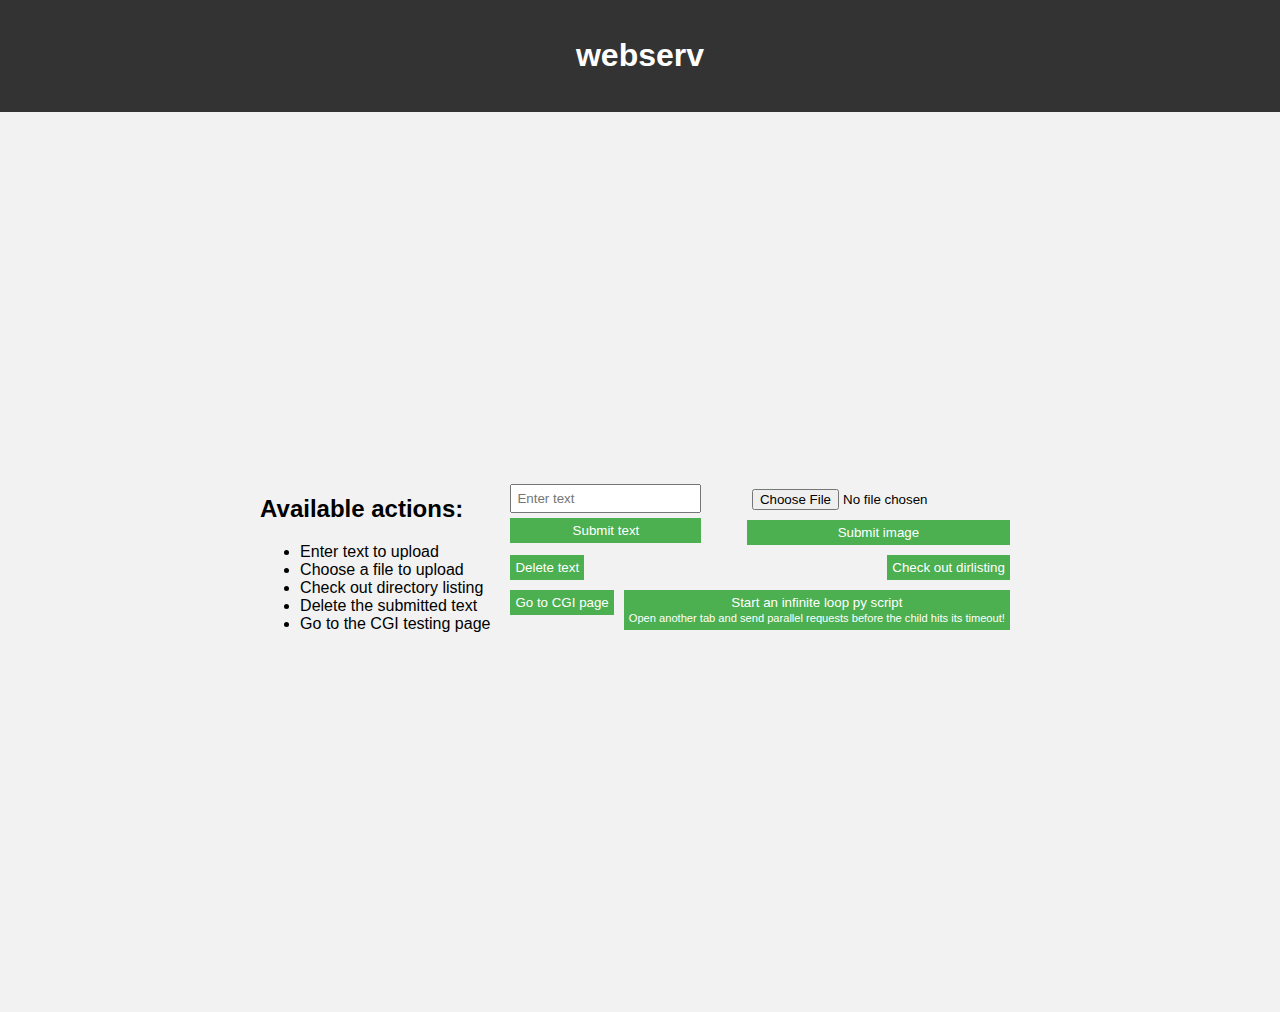
==== docs/test_site/index.html @ 3df23b9a "add starter for test site" ====
<!DOCTYPE html>
<html lang="en">

<head>
    <title>Test Website for 42 Project: webserv - main</title>
    <link rel="stylesheet" type="text/css" href="styles.css" />
    <link rel="icon" href="favicon.ico" type="image/x-icon" />
</head>

<body>
<header>
    <h1>webserv</h1>
</header>
<div class="container">
    <div class="actions">
        <h2>Available actions:</h2>
        <ul>
            <li>Enter text to upload</li>
            <li>Choose a file to upload</li>
            <li>Check out directory listing</li>
            <li>Delete the submitted text</li>
            <li>Go to the CGI testing page</li>
        </ul>
    </div>
    <div class="content-group">
        <div class="content-subgroup">
            <div class="input-container">
                <input type="text" id="input" name="input" class="input" placeholder="Enter text">
                <button class="button" onclick="submitText()">Submit text</button>
            </div>
            <div class="input-container">
                <input type="file" id="image" name="image" class="input">
                <button class="button" onclick="submitImage()">Submit image</button>
            </div>
        </div>

        <div class="content-subgroup">
            <div class="input-container">
                <a href="#">
                    <button class="button" onclick="deleteText()">Delete text</button>
                </a>
            </div>
            <div class="input-container">
                <a href="/api/">
                    <button class="button">Check out dirlisting</button>
                </a>
            </div>
        </div>

        <div class="content-subgroup">
            <div class="input-container">
                <a href="../fakeLocationThatDoesntExist/">
                    <button class="button">Go to CGI page</button>
                </a>
            </div>
            <div class="input-container">
                <a href="/cgi-bin/loop.py">
                    <button class="button">Start an infinite loop py script <br><small>Open another tab and send parallel requests before the child hits its timeout!</small></button>
                </a>
            </div>
        </div>
    </div>
</div>

<script src="script.js"></script>
</body>

</html>
---- docs/test_site/styles.css ----
body {
    font-family: Arial, sans-serif;
    margin: 0;
    padding: 0;
    background-color: #f2f2f2;
}

header {
    background-color: #333;
    color: white;
    text-align: center;
    padding: 1em;
}

.container {
    display: flex;
    justify-content: center;
    align-items: center;
    height: 100vh;
}

.actions {
    margin-right: 20px;
}

.content-group {
    display: flex;
    flex-direction: column;
}

.content-subgroup {
    display: flex;
    justify-content: space-between;
    margin-bottom: 10px;
}

.input-container {
    display: flex;
    flex-direction: column;
    margin-right: 10px;
}

.input {
    margin-bottom: 5px;
    padding: 5px;
}

.button {
    padding: 5px;
    cursor: pointer;
    background-color: #4CAF50;
    color: white;
    border: none;
}

.button:hover {
    background-color: #45a049;
}
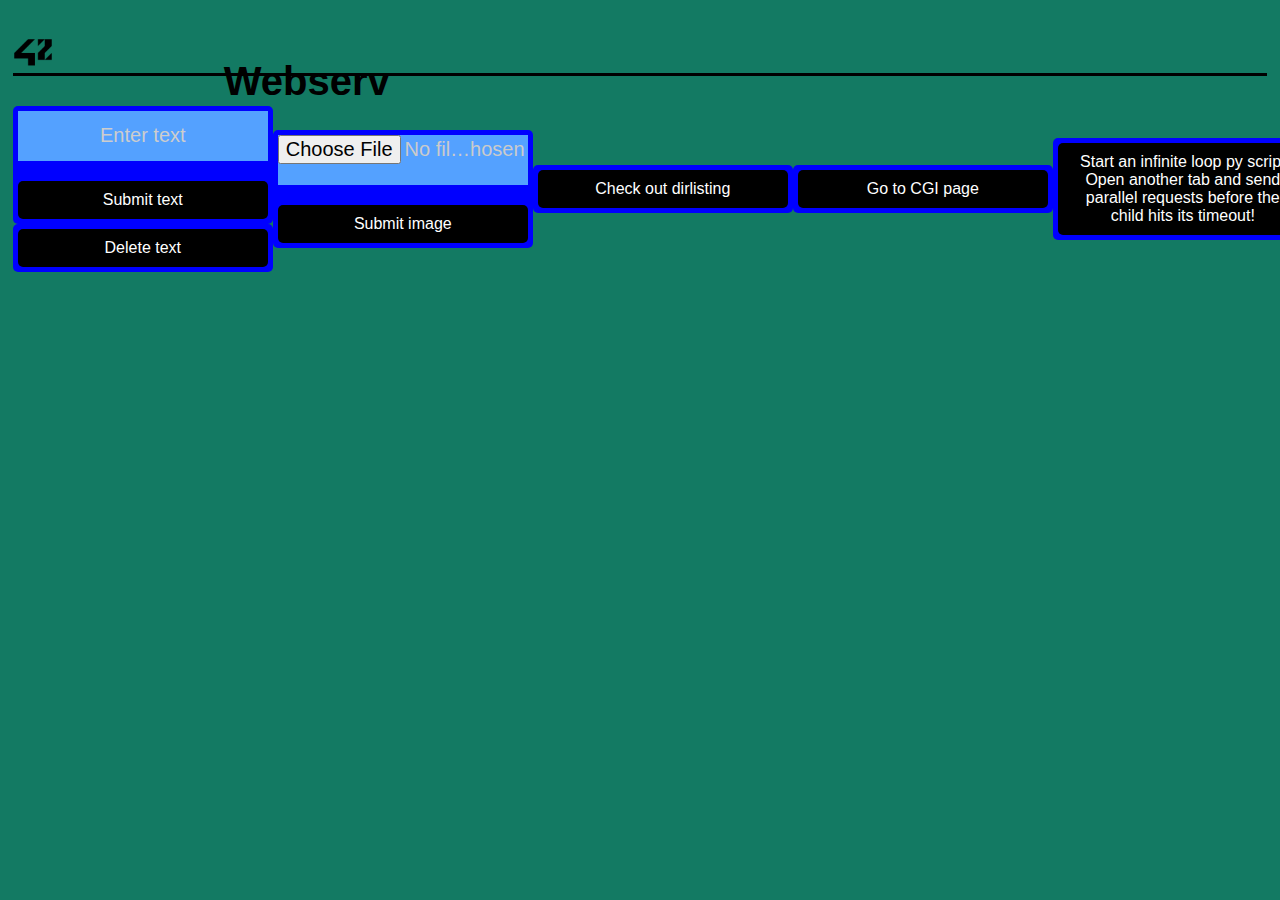
==== commit 23199e0b: "change the styles, fix functionality for test page" ====
--- a/docs/test_site/index.html
+++ b/docs/test_site/index.html
@@ -1,69 +1,83 @@
-
 <!DOCTYPE html>
-<html lang="en">
+<html>
 
 <head>
-    <title>Test Website for 42 Project: webserv - main</title>
-    <link rel="stylesheet" type="text/css" href="styles.css" />
-    <link rel="icon" href="favicon.ico" type="image/x-icon" />
+    <title>Test for Webserv</title>
+    <link rel="stylesheet" type="text/css" href="styles.css"/>
+    <script src="script.js"></script>
 </head>
 
 <body>
 <header>
-    <h1>webserv</h1>
+    <div class="header_container">
+        <img src="images/42_Logo.png" class="img_logo" alt="42logo">
+
+        <div class="logo">
+            <h1>Webserv</h1>
+        </div>
+    </div>
 </header>
-<div class="container">
-    <div class="actions">
-        <h2>Available actions:</h2>
-        <ul>
-            <li>Enter text to upload</li>
-            <li>Choose a file to upload</li>
-            <li>Check out directory listing</li>
-            <li>Delete the submitted text</li>
-            <li>Go to the CGI testing page</li>
-        </ul>
-    </div>
-    <div class="content-group">
-        <div class="content-subgroup">
-            <div class="input-container">
-                <input type="text" id="input" name="input" class="input" placeholder="Enter text">
-                <button class="button" onclick="submitText()">Submit text</button>
-            </div>
-            <div class="input-container">
-                <input type="file" id="image" name="image" class="input">
-                <button class="button" onclick="submitImage()">Submit image</button>
-            </div>
+<div class="parent_container">
+<!--    <h2>Available actions:</h2>-->
+<!--    <ul>-->
+<!--        <li>Enter text to upload</li>-->
+<!--        <li>Choose a file to upload</li>-->
+<!--        <li>Check out directory listing</li>-->
+<!--        <li>Delete the submitted text</li>-->
+<!--        <li>Go to the CGI testing page</li>-->
+
+<!--    </ul>-->
+    <div class="text_tools_container">
+        <div class="input-container_01">
+            <input type="text" id="input" name="input" class="input_01" placeholder="Enter text">
+            <button class="button_01" onclick="submitText()">Submit text</button>
         </div>
 
-        <div class="content-subgroup">
-            <div class="input-container">
-                <a href="#">
-                    <button class="button" onclick="deleteText()">Delete text</button>
-                </a>
-            </div>
-            <div class="input-container">
-                <a href="/api/">
-                    <button class="button">Check out dirlisting</button>
-                </a>
-            </div>
-        </div>
-
-        <div class="content-subgroup">
-            <div class="input-container">
-                <a href="../fakeLocationThatDoesntExist/">
-                    <button class="button">Go to CGI page</button>
-                </a>
-            </div>
-            <div class="input-container">
-                <a href="/cgi-bin/loop.py">
-                    <button class="button">Start an infinite loop py script <br><small>Open another tab and send parallel requests before the child hits its timeout!</small></button>
-                </a>
-            </div>
+        <div class="input-container_01">
+            <a href="#">
+                <button class="button_01" onclick="deleteText()">Delete text</button>
+            </a>
         </div>
     </div>
+<!--        finish text part-->
+    <div class="image_tools_container">
+        <div class="input-container_01">
+            <input type="file" id="image" name="image" class="input_01">
+            <button class="button_01" onclick="submitImage()">Submit image</button>
+        </div>
+    </div>
+<!--       image part finish-->
+
+    <div class="directory_container">
+
+        <div class="input-container_01">
+            <a href="/api/">
+                <button class="button_01">Check out dirlisting</button>
+            </a>
+        </div>
+    </div>
+<!--    directory part finish -->
+
+    <div class="cgi_container">
+        <div class="input-container_01">
+            <a href="../fakeLocationThatDoesntExist/">
+                <button class="button_01">Go to CGI page</button>
+            </a>
+        </div>
+    </div>
+<!--    cgi part finish -->
+
+    <div class="loop_container">
+        <div class="input-container_01">
+            <a href="/cgi-bin/loop.py">
+                <button class="button_01">Start an infinite loop py script <br><tiny>Open another tab and send parallel requests before the child hits its timeout!</tiny></button>
+            </a>
+        </div>
+    </div>
+<!--    loop part finish-->
 </div>
 
-<script src="script.js"></script>
+
 </body>
 
-</html>+</html>
--- a/docs/test_site/styles.css
+++ b/docs/test_site/styles.css
@@ -1,58 +1,191 @@
+
 body {
+    background-color: #137a63;
     font-family: Arial, sans-serif;
     margin: 0;
-    padding: 0;
-    background-color: #f2f2f2;
+    padding: 0 1% 0 1%;
+    text-align: left;
+    /*display: flex;*/
 }
 
 header {
-    background-color: #333;
-    color: white;
-    text-align: center;
-    padding: 1em;
+    margin: 20px 0;
+    padding: 1% 0 0 0;
+    text-align: left;
+    width: 100%;
+    /*position: relative;*/
+    z-index: 2;
+    border-bottom: black solid 3px;
+
+
 }
 
-.container {
+.header_container {
     display: flex;
-    justify-content: center;
-    align-items: center;
-    height: 100vh;
+    justify-content: space-between;
+    width: 20%;
+    height: 40px;
 }
 
-.actions {
-    margin-right: 20px;
+.logo {
+    width: 40px;
+    font-size: 20px;
+    margin-left: 40px;
+    color: black;
 }
 
-.content-group {
-    display: flex;
-    flex-direction: column;
+.img_logo {
+    width: 40px;
+    /*height: 40px;*/
 }
 
-.content-subgroup {
+.parent_container {
     display: flex;
     justify-content: space-between;
-    margin-bottom: 10px;
+    margin-top: 30px;
+    align-items: center;
+    /*flex-direction: column;*/
+    /*text-align: center;*/
+    /*align-items: center;*/
+    width: 100%;
+    /*z-index: 2;*/
 }
 
-.input-container {
-    display: flex;
-    flex-direction: column;
-    margin-right: 10px;
+/*.content_group_01 {*/
+/*    gap: 0;*/
+/*    !*display: flex;*!*/
+/*    !*flex-direction: column;*!*/
+/*    text-align: left;*/
+/*    !*width: 50%;*!*/
+/*    !*z-index: 2;*!*/
+
+/*}*/
+
+/*.content_subgroup_01 {*/
+/*    padding: 10px;*/
+/*    !*gap: 30px;*!*/
+/*    !*display: flex;*!*/
+/*    !*flex-direction: row;*!*/
+/*    !*justify-content: left;*!*/
+/*    !*text-align: center;*!*/
+/*    !*align-items: center;*!*/
+/*    !*width: 50%;*!*/
+/*    z-index: 2;*/
+/*}*/
+
+
+h2 {
+    font-size: 64px;
 }
 
-.input {
-    margin-bottom: 5px;
-    padding: 5px;
+p, ul {
+    font-size: 32px;
+    text-align: left;
+    line-height: 1.1;
 }
 
-.button {
-    padding: 5px;
-    cursor: pointer;
-    background-color: #4CAF50;
-    color: white;
-    border: none;
+.logtext {
+    font-size: 16px;
+    line-height: 1.5;
+    margin-right: 300px;
 }
 
-.button:hover {
-    background-color: #45a049;
+.tiny {
+    font-size: 12px;
+    text-align: left;
+    line-height: 1.1;
+}
+
+.img_float_right {
+    text-align: right;
+    position: fixed;
+    top: 0;
+    right: 0;
+    height: 100%;
+    z-index: 1;
+    margin-left: auto;
+}
+
+a:link {
+    color: #737373;
+}
+
+a:visited {
+    color: #737373;
+}
+
+a:hover {
+    color: #ff0000;
+}
+
+a:active {
+    color: #ff0000;
+}
+
+button {
+    border: none;
+    outline: none;
+    cursor: pointer;
+}
+
+.button_01 {
+    background-color: black; /* Change this to your desired background color */
+    color: #ffffff; /* Change this to your desired text color */
+    padding: 10px 20px;
+    border-radius: 5px;
+    font-size: 16px;
+    transition: background-color 0.3s ease, color 0.3s ease;
+    width: 250px;
+}
+
+.button_01:hover {
+    background-color: #0056b3; /* Change this to your desired hover background color */
+}
+
+input {
+    border: none;
+    outline: none;
+}
+
+.input-container_01 {
+    display: flex;
+    background-color: blue;
+    border-radius: 5px;
+    padding: 5px;
+    height: auto;
+    width: 250px;
+    flex-direction: column;
+    align-items: center;
+    justify-content: center;
+    gap: 20px;
+}
+
+.input_01 {
+    display: flex;
+    height: 50px;
+    width: 250px;
+    background-color: rgb(84, 161, 255);
+    padding: 0px;
+    border: none;
+    font-size: 20px;
+    color: #cbcbcb;
+    text-align: center;
+    align-items: center;
+}
+
+.input_01::placeholder {
+    color: #cdcdcd;
+}
+
+.input_01:focus {
+    border: none;
+    outline: none;
+    /* 	background-color: #e0e0e0; */
+}
+
+.logContainer {
+    white-space: pre;
+    flex: 1;
+    position: relative;
+    z-index: 2;
 }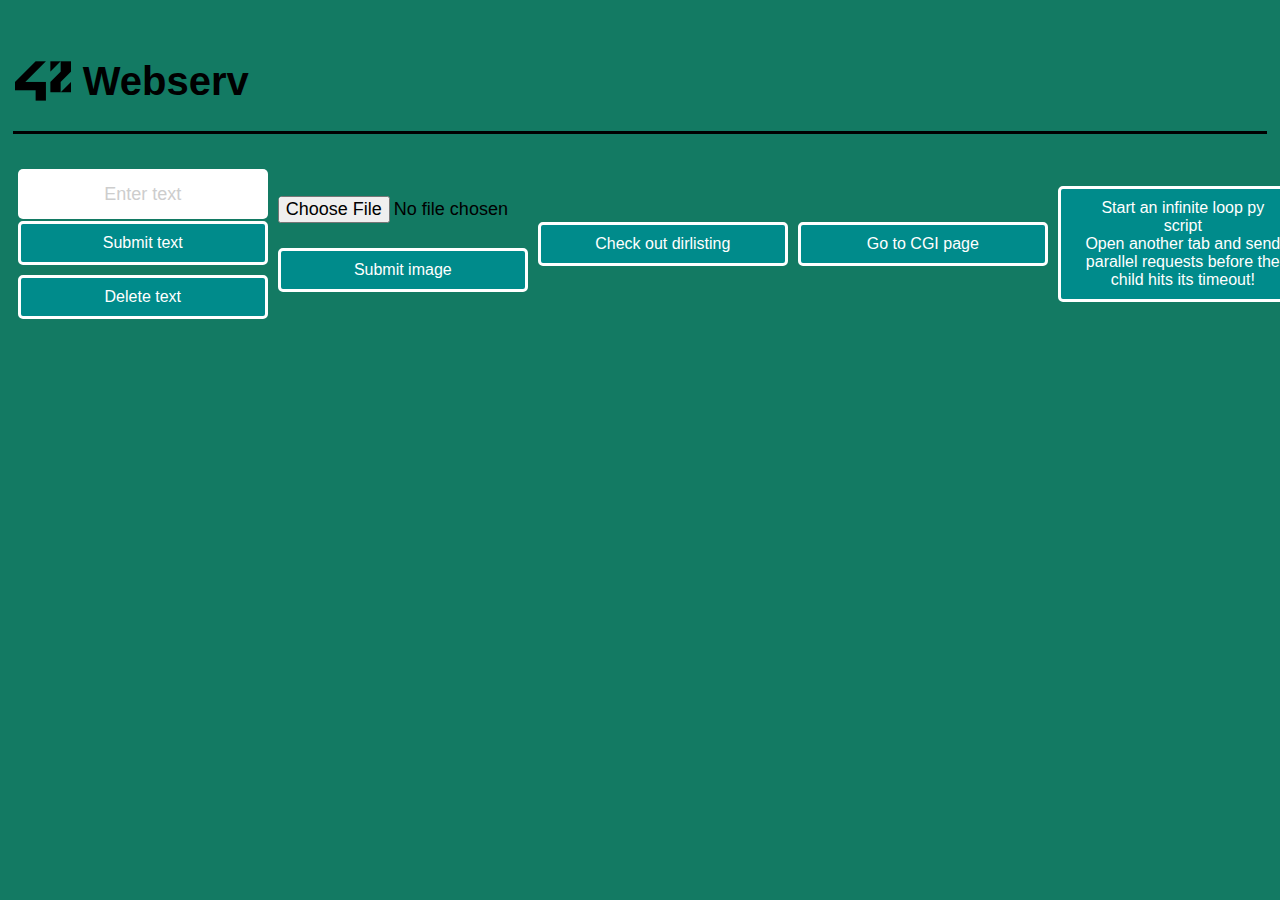
==== commit 64a31c16: "styles for default page" ====
--- a/docs/test_site/index.html
+++ b/docs/test_site/index.html
@@ -11,10 +11,9 @@
 <header>
     <div class="header_container">
         <img src="images/42_Logo.png" class="img_logo" alt="42logo">
-
-        <div class="logo">
-            <h1>Webserv</h1>
-        </div>
+    </div>
+    <div class="logo">
+        <h1>Webserv</h1>
     </div>
 </header>
 <div class="parent_container">
--- a/docs/test_site/styles.css
+++ b/docs/test_site/styles.css
@@ -13,9 +13,11 @@
     padding: 1% 0 0 0;
     text-align: left;
     width: 100%;
-    /*position: relative;*/
     z-index: 2;
     border-bottom: black solid 3px;
+    display: flex;
+    justify-content: left;
+    align-items: center;
 
 
 }
@@ -23,55 +25,30 @@
 .header_container {
     display: flex;
     justify-content: space-between;
-    width: 20%;
-    height: 40px;
 }
 
 .logo {
     width: 40px;
     font-size: 20px;
-    margin-left: 40px;
+    margin-left: 10px;
     color: black;
 }
 
 .img_logo {
-    width: 40px;
-    /*height: 40px;*/
+    width: 60px;
 }
+
 
 .parent_container {
     display: flex;
     justify-content: space-between;
     margin-top: 30px;
     align-items: center;
-    /*flex-direction: column;*/
-    /*text-align: center;*/
-    /*align-items: center;*/
     width: 100%;
-    /*z-index: 2;*/
+
 }
 
-/*.content_group_01 {*/
-/*    gap: 0;*/
-/*    !*display: flex;*!*/
-/*    !*flex-direction: column;*!*/
-/*    text-align: left;*/
-/*    !*width: 50%;*!*/
-/*    !*z-index: 2;*!*/
 
-/*}*/
-
-/*.content_subgroup_01 {*/
-/*    padding: 10px;*/
-/*    !*gap: 30px;*!*/
-/*    !*display: flex;*!*/
-/*    !*flex-direction: row;*!*/
-/*    !*justify-content: left;*!*/
-/*    !*text-align: center;*!*/
-/*    !*align-items: center;*!*/
-/*    !*width: 50%;*!*/
-/*    z-index: 2;*/
-/*}*/
 
 
 h2 {
@@ -129,13 +106,14 @@
 }
 
 .button_01 {
-    background-color: black; /* Change this to your desired background color */
-    color: #ffffff; /* Change this to your desired text color */
+    background-color: darkcyan;
+    color: #ffffff;
     padding: 10px 20px;
     border-radius: 5px;
     font-size: 16px;
     transition: background-color 0.3s ease, color 0.3s ease;
     width: 250px;
+    border: solid;
 }
 
 .button_01:hover {
@@ -149,7 +127,6 @@
 
 .input-container_01 {
     display: flex;
-    background-color: blue;
     border-radius: 5px;
     padding: 5px;
     height: auto;
@@ -157,20 +134,18 @@
     flex-direction: column;
     align-items: center;
     justify-content: center;
-    gap: 20px;
+    gap: 2px;
 }
 
 .input_01 {
     display: flex;
     height: 50px;
     width: 250px;
-    background-color: rgb(84, 161, 255);
     padding: 0px;
-    border: none;
-    font-size: 20px;
-    color: #cbcbcb;
+    font-size: 18px;
     text-align: center;
     align-items: center;
+    border-radius: 5px;
 }
 
 .input_01::placeholder {
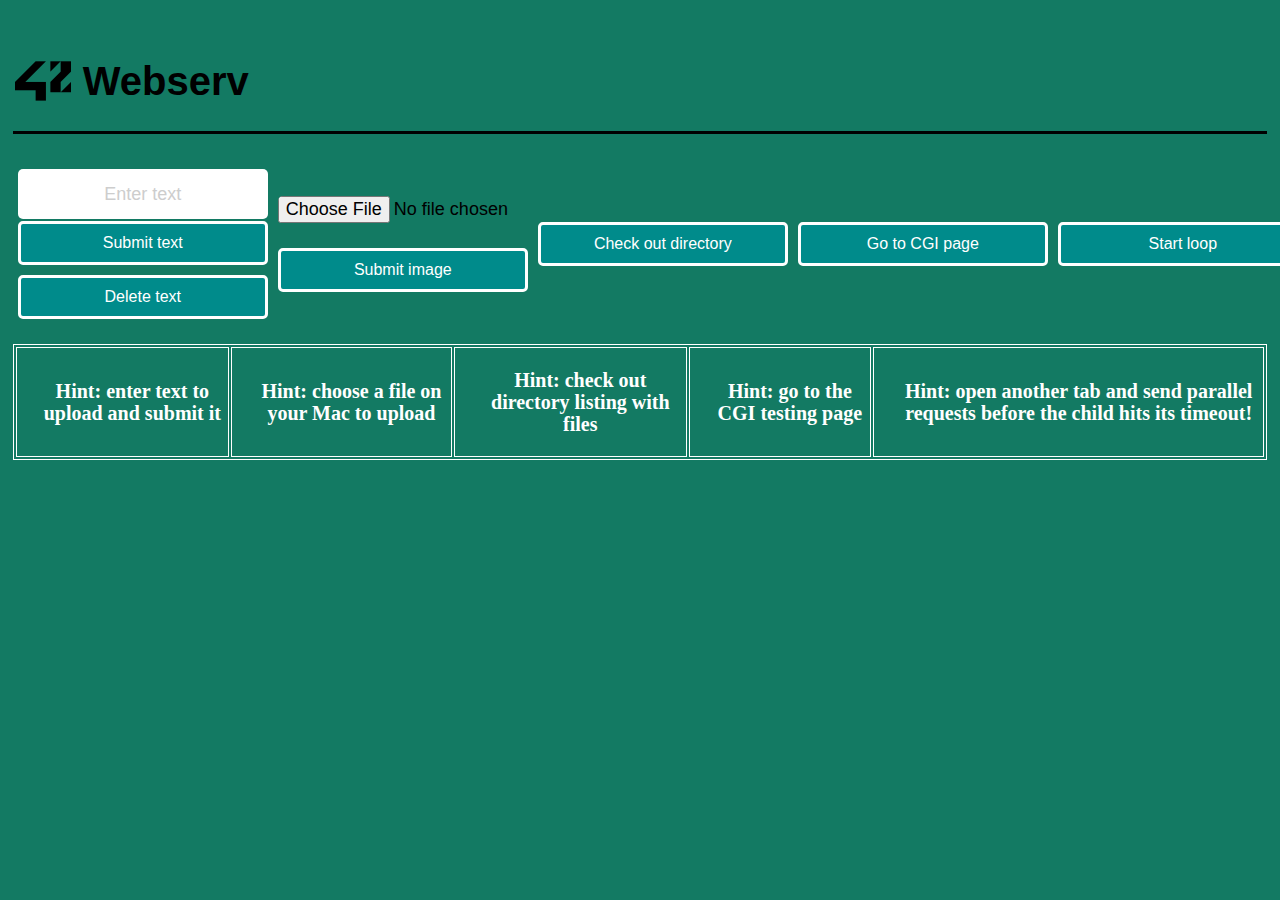
==== commit 7c252c09: "hints for test" ====
--- a/docs/test_site/index.html
+++ b/docs/test_site/index.html
@@ -43,6 +43,7 @@
         <div class="input-container_01">
             <input type="file" id="image" name="image" class="input_01">
             <button class="button_01" onclick="submitImage()">Submit image</button>
+
         </div>
     </div>
 <!--       image part finish-->
@@ -51,8 +52,9 @@
 
         <div class="input-container_01">
             <a href="/api/">
-                <button class="button_01">Check out dirlisting</button>
+                <button class="button_01">Check out directory</button>
             </a>
+
         </div>
     </div>
 <!--    directory part finish -->
@@ -62,6 +64,7 @@
             <a href="../fakeLocationThatDoesntExist/">
                 <button class="button_01">Go to CGI page</button>
             </a>
+
         </div>
     </div>
 <!--    cgi part finish -->
@@ -69,13 +72,28 @@
     <div class="loop_container">
         <div class="input-container_01">
             <a href="/cgi-bin/loop.py">
-                <button class="button_01">Start an infinite loop py script <br><tiny>Open another tab and send parallel requests before the child hits its timeout!</tiny></button>
+                <button class="button_01">Start loop</button>
             </a>
+
         </div>
     </div>
 <!--    loop part finish-->
 </div>
-
+<div class="hint_container">
+    <table>
+        <thead>
+        <tr>
+            <th><p>Hint: enter text to upload and submit it</p></th>
+            <th> <p>Hint: choose a file on your Mac to upload </p></th>
+            <th> <p>Hint: check out directory listing with files</p></th>
+            <th><p>Hint: go to the CGI testing page</p></th>
+            <th><p>Hint: open another tab and send parallel requests before the child hits its timeout!</p></th>
+        </tr>
+        </thead>
+        <tbody>
+        </tbody>
+    </table>
+</div>
 
 </body>
 
--- a/docs/test_site/styles.css
+++ b/docs/test_site/styles.css
@@ -55,10 +55,12 @@
     font-size: 64px;
 }
 
-p, ul {
-    font-size: 32px;
-    text-align: left;
+p {
+    font-size: 20px;
     line-height: 1.1;
+    color: white;
+    font-family: fantasy;
+    text-align: center;
 }
 
 .logtext {
@@ -67,11 +69,6 @@
     margin-right: 300px;
 }
 
-.tiny {
-    font-size: 12px;
-    text-align: left;
-    line-height: 1.1;
-}
 
 .img_float_right {
     text-align: right;
@@ -155,7 +152,6 @@
 .input_01:focus {
     border: none;
     outline: none;
-    /* 	background-color: #e0e0e0; */
 }
 
 .logContainer {
@@ -163,4 +159,19 @@
     flex: 1;
     position: relative;
     z-index: 2;
+}
+
+.hint_container {
+    display: flex;
+    justify-content: space-between;
+    width: 100%;
+}
+
+.hint_container p {
+    margin-left: 20px;
+}
+
+.hint_container table, th, td {
+    margin-top: 20px;
+    border: 1px solid white;
 }